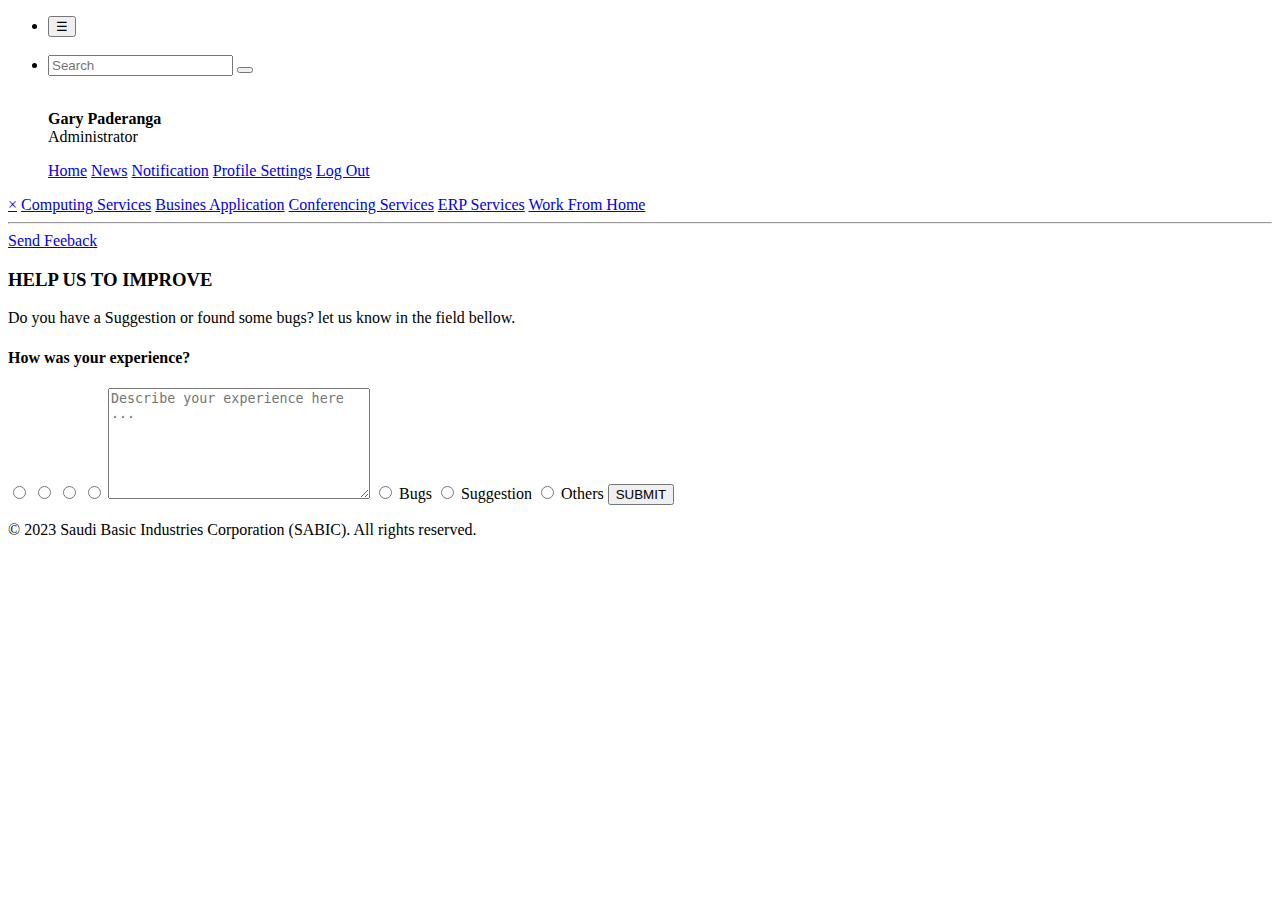
==== feeback.html @ 1bcedbf1 "Add files via upload" ====
<!DOCTYPE html>
<html lang="en">

<head>
    <meta charset="UTF-8">
    <meta name="viewport" content="width=device-width, initial-scale=1.0">
    <title>Feedback</title>
    <link rel="stylesheet" href="css/style.css">
    <script src="https://kit.fontawesome.com/94175543d4.js" crossorigin="anonymous"></script>
    <script src="/js/script.js"></script>
</head>

<body>
    <div class="container">
        <nav class="topnav">
            <ul>

                <li>
                    <div>
                        <button class="openbtn" onclick="openNav()">&#9776;</button>
                    </div>
                    <div class="logo">
                        <img src="/img/SABIC-LOGO_tcm1010-14323.svg" alt="" srcset="">
                    </div>


                </li>


                <li>
                    <div>
                        <input type="search" placeholder="Search" name="" id="">
                        <button class="btn-search" type="button"><i
                                class="fa-solid fa-magnifying-glass fa-lg"></i></button>
                    </div>
                    <div class="a-icon hide-mini">
                        <a href="home.html"><i class="fa-sharp fa-solid fa-house"></i></a>
                    </div>
                    <div class=" a-icon hide-mini">
                        <a href="news.html"><i class="fa-sharp fa-solid fa-newspaper"></i></a>

                    </div>
                    <div class=" a-icon hide-mini">
                        <a href="notification.html"><i class="fa-solid fa-bell"></i></a>
                    </div>

                    <div class="dropdown">
                        <a class="dropbtn">
                            <img class="profile-thmb" src="img/136115789_a40f_2.jpg" alt="" srcset="">
                            <p class="profile-label"><b>Gary Paderanga</b><br>Administrator</p>
                        </a>
                        <div class="dropdown-content">
                            <!-- <div class="show-mini"> -->
                            <a class="show-mini" href="home.html"><i class="fa-sharp fa-solid fa-house"></i>Home</a>
                            <a class="show-mini" href="news.html"><i class="fa-sharp fa-solid fa-newspaper"></i>News</a>
                            <a class="show-mini" href="notification.html"><i class="fa-solid fa-bell"></i>
                                Notification</a>

                            <!-- </div> -->
                            <a href="profileSettings.html"><i class="fa-solid fa-gear"></i>Profile Settings</a>
                            <a href="index.html"><i class="fa-solid fa-power-off"></i> Log Out</a>

                        </div>
                    </div>
                </li>
            </ul>
        </nav>
        <main>
            <!-- sidepanel -->
            <div id="mySidepanel" class="sidepanel">
                <a href="javascript:void(0)" class="closebtn" onclick="closeNav()">&times;</a>
                <a href="#"><i class="fa-solid fa-computer"></i>Computing Services</a>
                <a href="#"><i class="fa-solid fa-business-time"></i>Busines Application</a>
                <a href="#"><i class="fa-solid fa-headset"></i>Conferencing Services</a>
                <a href="#"><i class="fa-solid fa-list"></i>ERP Services</a>
                <a href="#"><i class="fa-solid fa-house"></i>Work From Home</a>
                <hr>
                <a href="feeback.html">Send Feeback</a>
            </div>
            <!-- sidepanel -->
            <div class="feeback-from">
                <div class="feeback-from-div">
                    <h3>HELP US TO IMPROVE</h3>
                    <p>Do you have a Suggestion or found some bugs?
                        let us know in the field bellow.
                    </p>
                </div>

                <div class="questioner">
                    <h4>How was your experience?</h4>
                    
                        <input type="radio" id="radioButton1" name="options">
                        <label for="radioButton1" class="icon">
                            <i class="fa-regular fa-face-smile"></i>
                        </label>
                    
                        <input type="radio" id="radioButton2" name="options">
                        <label for="radioButton2" class="icon">
                            <i class="fa-regular fa-face-frown"></i>
                        </label>
                    
                        <input type="radio" id="radioButton3" name="options">
                        <label for="radioButton3" class="icon">
                            <i class="fa-regular fa-face-meh"></i>
                        </label>
                

                    <input type="radio" name="Bug" id="">

                   
                    <textarea name="" id="" cols="30" rows="7" placeholder="Describe your experience here ..."></textarea>

                    <input type="radio" id="radioButton4" name="category">
                        <label for="radioButton4" class="text"> Bugs </label>

                        <input type="radio" id="radioButton5" name="category">
                        <label for="radioButton5" class="text"> Suggestion </label>

                        <input type="radio" id="radioButton6" name="category">
                        <label for="radioButton6" class="text"> Others </label>

                        <button class="btn-blue">SUBMIT</button>

                </div>


            </div>



        </main>
        <footer>
            <p>
                <!-- <a href="">Terms and Conditions Privacy</a> <br> -->
                © 2023 Saudi Basic Industries Corporation (SABIC). All rights reserved.
            </p>
        </footer>
    </div>



</body>

</html>
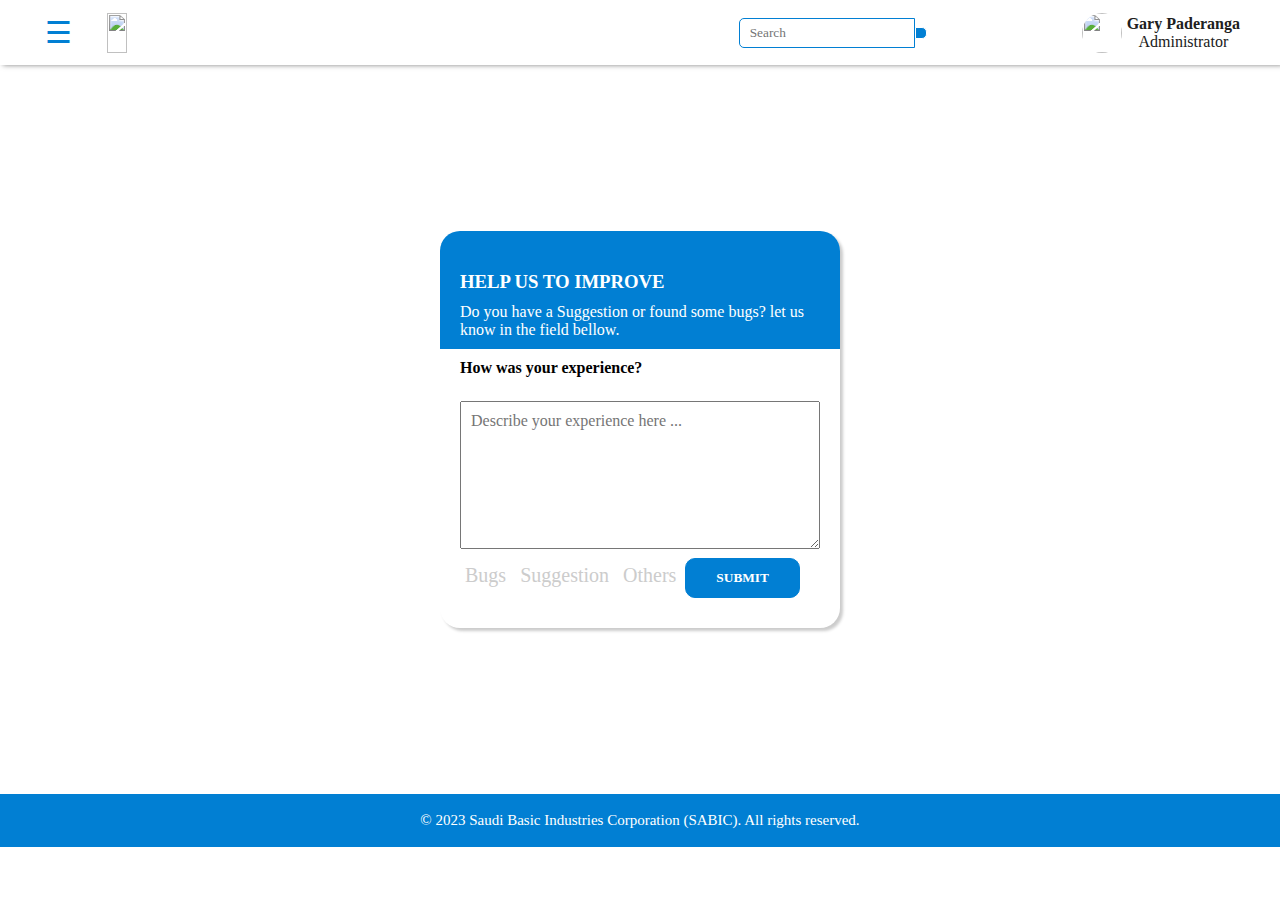
==== commit efc11d7b: "Update feeback.html" ====
--- a/feeback.html
+++ b/feeback.html
@@ -7,7 +7,7 @@
     <title>Feedback</title>
     <link rel="stylesheet" href="css/style.css">
     <script src="https://kit.fontawesome.com/94175543d4.js" crossorigin="anonymous"></script>
-    <script src="/js/script.js"></script>
+    <script src="js/script.js"></script>
 </head>
 
 <body>
@@ -20,7 +20,7 @@
                         <button class="openbtn" onclick="openNav()">&#9776;</button>
                     </div>
                     <div class="logo">
-                        <img src="/img/SABIC-LOGO_tcm1010-14323.svg" alt="" srcset="">
+                        <img src="img/SABIC-LOGO_tcm1010-14323.svg" alt="" srcset="">
                     </div>
 
 
@@ -141,4 +141,4 @@
 
 </body>
 
-</html>+</html>
--- a/css/style.css
+++ b/css/style.css
@@ -0,0 +1,892 @@
+:root {
+    --blue: #017FD3;
+    --yellow: #FEB300;
+    --black: #202020;
+}
+
+* {
+    margin: 0;
+    padding: 0;
+    box-sizing: border-box;
+    font-family: montserrat;
+}
+
+@font-face {
+    font-family: montserrat;
+    src: url(font/Montserrat-Regular.ttf);
+}
+
+legend {
+    font-size: 20px;
+}
+
+label {
+    /* margin-top: 15px; */
+    font-size: 14px;
+}
+
+ul {
+    list-style-type: none;
+}
+
+a {
+    text-decoration: none;
+}
+input[type=email],
+input[type=text],
+input[type=password],
+select {
+    border: 1px solid var(--blue);
+    border-radius: 5px;
+    height: 30px;
+    margin: 5px 0 15px 0;
+    padding-left: 10px;
+}
+
+/* input[type=text]:focus{
+    box-shadow: 3px 3px 3px var(--blue);
+} */
+.loginBg {
+    /* background-image: url(img/SABIClog0.png); */
+    background-image: url(img/SABIClogo.png);
+
+    background-position: center;
+    background-repeat: no-repeat;
+    background-size: cover;
+    width: 100%;
+    height: 100vh;
+    display: flex;
+    align-items: center;
+    justify-content: center;
+    /* opacity: 30%; */
+}
+
+
+.form {
+    width: 375px;
+    background: white;
+    padding: 20px;
+    border-radius: 20px;
+    box-shadow: 3px 3px 3px rgba(0, 0, 0, 0.5);
+    /* z-index: 1; */
+}
+
+.form fieldset {
+    padding: 15px;
+    border: 1px solid var(--blue);
+    border-radius: 10px;
+}
+
+.login-input {
+    display: flex;
+    flex-direction: column;
+}
+
+.login-input a {
+    text-decoration: none;
+    text-align: center;
+    padding: 8px 20px;
+    font-size: 16px;
+    font-weight: bold;
+    border-radius: 10px;
+    background: var(--blue);
+    color: white;
+    width: fit-content;
+    margin: 0 auto;
+}
+
+.btn-blue {
+    background: var(--blue);
+    height: 40px;
+    width: fit-content;
+    padding: 0 30px;
+    border: 1px solid var(--blue);
+    color: white;
+    font-weight: bold;
+    border-radius: 10px;
+    margin: 0 auto;
+
+}
+
+.btn-blue:hover,
+.login-input a:hover,
+.btn-search:hover,
+.search:hover {
+    /* background: #017fd3a9; */
+    background: var(--yellow);
+    /* font-weight: bold; */
+    /* color: var(--yellow); */
+    color: white;
+    border: 0px solid var(--blue);
+}
+
+.search {
+    border: 1px solid transparent;
+    padding: 7px 7px;
+    background: var(--blue);
+    border-radius: 5px;
+    color: white;
+    margin-top: 5px;
+
+}
+
+input[type=search] {
+    border: 1px solid var(--blue);
+    /* border-radius: 5px; */
+    border-top-left-radius: 5px;
+    border-bottom-left-radius: 5px;
+
+    height: 30px;
+    padding-left: 10px;
+}
+
+.btn-search {
+    border: 1px solid;
+    font-size: 17px;
+    padding: 5px;
+    color: white;
+    background-color: #017FD3;
+    /* height: 40px; */
+    border-top-right-radius: 5px;
+    border-bottom-right-radius: 5px;
+}
+
+
+
+.container {
+    width: 100%;
+    display: flex;
+    flex-direction: column;
+}
+
+.logo {
+    height: 40px;
+}
+
+img {
+    height: 100%;
+    width: 100%;
+    object-fit: cover;
+}
+
+.topnav {
+    background: white;
+    box-shadow: 3px 0 5px rgba(0, 0, 0, 0.5);
+
+}
+
+.topnav,
+.topnav ul,
+.topnav ul li {
+    display: flex;
+    flex-wrap: nowrap;
+    flex-direction: row;
+    justify-content: space-between;
+    align-items: center;
+
+}
+
+.a-icon i {
+    color: var(--blue);
+    font-size: 23px;
+
+}
+
+.topnav ul {
+    width: 100%;
+    padding: 5px 20px;
+    /* background: #00000059;    */
+}
+
+.topnav ul li div,
+.topnav ul li div a {
+    margin: 0 10px;
+    display: flex;
+    align-items: center;
+}
+
+.topnav ul li div a {
+    color: var(--black);
+}
+
+.openbtn:hover,
+.a-icon i:hover {
+    color: var(--yellow);
+}
+
+.profile-thmb {
+    width: 40px;
+    height: 40px;
+    border-radius: 50%;
+    margin: 0 5px
+}
+
+.profile-label {
+    text-align: center;
+}
+
+/* sidebarr */
+/* The sidepanel menu */
+.sidepanel {
+    height: 100vh;
+    /* Specify a height */
+    width: 0;
+    /* 0 width - change this with JavaScript */
+    position: fixed;
+    /* Stay in place */
+    z-index: 1;
+    /* Stay on top */
+    top: 70px;
+    left: 0;
+    background-color: var(--blue);
+    /* Black*/
+    overflow-x: hidden;
+    /* Disable horizontal scroll */
+    padding-top: 60px;
+    /* Place content 60px from the top */
+    transition: 0.5s;
+    /* 0.5 second transition effect to slide in the sidepanel */
+}
+
+/* The sidepanel links */
+.sidepanel a {
+    padding: 8px 8px 8px 20px;
+    text-decoration: none;
+    margin: 3px 0;
+    /* font-size: 25px; */
+    color: white;
+    display: block;
+    transition: 0.3s;
+}
+
+.sidepanel i {
+    margin: 0 5px;
+}
+
+/* When you mouse over the navigation links, change their color */
+.sidepanel a:hover {
+    color: var(--yellow);
+    background: white;
+}
+
+/* Position and style the close button (top right corner) */
+.sidepanel .closebtn {
+    position: absolute;
+    top: 0;
+    right: 25px;
+    font-size: 36px;
+    margin-left: 50px;
+}
+
+.closebtn:hover {
+    background-color: transparent !important;
+}
+
+/* Style the button that is used to open the sidepanel */
+.openbtn {
+    /* display: none; */
+    font-size: 30px;
+    cursor: pointer;
+    background-color: transparent;
+    color: var(--blue);
+    padding: 10px 15px;
+    border: none;
+}
+
+/* Dropdown Button */
+.dropbtn {
+
+    color: white;
+    /* padding: 16px; */
+    font-size: 16px;
+    border: none;
+}
+
+/* The container <div> - needed to position the dropdown content */
+.dropdown {
+    position: relative;
+    display: inline-block;
+    /* height: 100%;
+    background: #000; */
+}
+
+.show-mini {
+    display: none !important;
+}
+
+
+.dropdown:hover a {
+    /* background-color: var(--blue); */
+    color: var(--blue);
+}
+
+/* Dropdown Content (Hidden by Default) */
+.dropdown-content {
+    display: none !important;
+    position: absolute;
+    background-color: white;
+    min-width: 100%;
+    box-shadow: 3px 3px 3px rgba(0, 0, 0, 0.2);
+    z-index: 1;
+    top: 40px;
+    border-radius: 10px;
+    padding: 10px 0;
+
+}
+
+/* Links inside the dropdown */
+.dropdown-content a {
+    color: black;
+    padding: 12px 16px;
+    text-decoration: none;
+    display: block;
+    border-radius: 5px;
+
+}
+
+.dropdown-content a i {
+    margin-right: 5px;
+
+}
+
+/* Change color of dropdown links on hover */
+.dropdown-content a:hover {
+    /* background-color: #ddd; */
+    background-color: var(--blue);
+    color: white;
+}
+
+/* Show the dropdown menu on hover */
+.dropdown:hover .dropdown-content,
+.dropdown:hover .dropdown-content {
+    display: block !important;
+    flex-direction: column;
+    align-items: first baseline;
+
+}
+
+
+main {
+    min-height: 81vh;
+    height: fit-content;
+    display: flex;
+    flex-wrap: wrap;
+    flex-direction: column;
+    align-content: space-around;
+    align-items: center;
+    justify-content: center;
+}
+
+.ctm img {
+    /* width: 30vw; */
+
+    margin: 20px 0 0px 0;
+
+}
+
+.goals {
+    display: flex;
+    flex-wrap: wrap;
+    /* width: 70%; */
+    justify-content: center;
+}
+
+.goals div {
+    width: 400px;
+
+    /* background: #000000be; */
+    margin: 15px;
+    overflow: hidden;
+    border-radius: 15px;
+    box-shadow: 3px 3px 3px rgba(0, 0, 0, 0.37);
+}
+
+.goals1 {
+    background: var(--blue);
+    color: white;
+    padding: 10px;
+
+}
+
+.goals2 {
+    background: var(--yellow);
+    color: white;
+    padding: 10px;
+
+}
+
+.goals div li {
+    margin-left: 30px;
+    margin-top: 10px;
+    margin-bottom: 10px;
+    list-style-type: circle;
+
+}
+
+.services {
+
+    display: flex;
+    flex-wrap: wrap;
+    justify-content: space-evenly;
+}
+
+.services-card {
+    text-align: center;
+    box-shadow: 3px 3px 3px rgba(0, 0, 0, 0.37);
+    width: 150px;
+    padding: 20px;
+    border: 1px;
+    border-radius: 10px;
+    border: #ccc 1px solid;
+    color: var(--blue);
+    margin: 15px;
+}
+
+.services-card div {
+    margin-top: 10px;
+}
+
+.services-card:hover {
+    color: var(--yellow);
+    box-shadow: 5px 5px 5px rgba(0, 0, 0, 0.37);
+}
+
+.services-card i {
+    font-size: 50px;
+}
+
+.news-section {
+
+    margin: 20px;
+    padding: 15px;
+    display: flex;
+    flex-direction: column;
+    flex-wrap: wrap;
+    width: 65%;
+    border-radius: 20px;
+    border: 1px solid #ccc;
+    box-shadow: 3px 3px 3px rgba(0, 0, 0, 0.37);
+
+}
+
+.items-row {
+    display: flex;
+    flex-direction: row;
+    align-content: flex-start;
+    flex-wrap: wrap;
+    justify-content: space-evenly;
+}
+
+.news-section a:hover .news-details h5 {
+    color: var(--yellow);
+    text-decoration: underline;
+}
+
+.news-section a:hover .news-item {
+    box-shadow: 3px 3px 5px #ccc;
+    border-radius: 10px;
+    border: 1px solid #ccc;
+}
+
+.news-item {
+    display: flex;
+    flex-direction: column;
+    flex-wrap: wrap;
+    padding: 10px;
+    margin: 5px;
+    height: 250px;
+
+}
+
+
+.news-details {
+    padding: 5px;
+    text-align: justify;
+    color: var(--black);
+    width: 230px;
+
+}
+
+.news-details span {
+    font-size: 13px;
+    margin-top: 5px;
+}
+
+
+.news-thmb {
+    width: 230px;
+    height: 100px;
+    margin-bottom: 5px;
+
+}
+
+.news-thmb img {
+    width: 100%;
+    height: 100%;
+    object-fit: cover;
+    object-position: center;
+}
+
+.date {
+    font-size: 12px;
+}
+
+.filter {
+    background: #F6F6F6;
+    margin-top: 20px;
+    border-radius: 10px;
+    padding: 10px 15px 15px 15px;
+}
+
+.filter-contanier {
+    display: flex;
+    flex-wrap: wrap;
+    flex-direction: row;
+    align-items: center;
+
+}
+
+.filter-contanier div {
+    display: flex;
+    flex-direction: column;
+    margin: 0 7px;
+}
+
+.filter fieldset {
+    border: 1px solid var(--blue);
+    border-radius: 10px;
+    background: white;
+}
+
+.fullnews-container {
+    margin: 20px;
+    display: flex;
+    flex-wrap: wrap;
+    flex-direction: column;
+    box-shadow: 3px 3px 5px #ccc;
+    border-radius: 20px;
+    width: 70%;
+    padding: 20px;
+}
+
+.fullnews-details {
+    display: flex;
+    flex-wrap: wrap;
+
+}
+
+.fullnews-details p {
+    line-height: 1.5;
+    text-indent: 40px;
+    font-size: 14px;
+    text-align: justify;
+}
+
+.fullnews-img {
+    width: 400px;
+    height: 300px;
+    margin: 10px;
+    float: left;
+}
+
+.notification_container {
+    width: 70%;
+    min-height: inherit;
+    margin: 20px;
+    padding: 20px;
+    border: 10px;
+    border: 1px solid #ccc;
+    border-radius: 10px;
+}
+
+.notification_container hr {
+    margin: 10px 0;
+}
+
+.notification_container i {
+    margin-right: 5px;
+
+}
+
+.notification-item {
+
+    margin-left: 20px;
+    display: flex;
+    flex-direction: row;
+    margin: 20px 0 0 30px;
+    border: 1px solid #ccc;
+    border-radius: 10px;
+    padding: 10px;
+}
+
+.notification-item:hover {
+    box-shadow: 3px 3px 3px #ccc;
+}
+
+.notification_container h1 {
+    color: var(--blue);
+}
+
+.noti-icon {
+    font-size: 30px;
+
+}
+
+.noti-details {
+    display: flex;
+    flex-direction: column;
+    width: inherit;
+    margin-left: 5px;
+}
+
+.noti-details h3 {
+    color: var(--blue);
+}
+
+.noti-details span {
+    color: var(--black);
+    margin: 5px 0;
+    font-size: 12px;
+}
+
+.notification-item a {
+    color: var(--black);
+}
+
+.notification-item:hover h3,
+.notification-item:hover i {
+    color: var(--yellow);
+}
+
+.noti-col {
+    display: flex;
+    flex-direction: column;
+}
+
+.feeback-from {
+    width: 400px;
+    overflow: hidden;
+    /* padding:30px; */
+    display: flex;
+    flex-wrap: wrap;
+    border-radius: 20px;
+    box-shadow: 3px 3px 3px #ccc;
+}
+
+.feeback-from-div {
+    padding: 40px 20px 0px 20px;
+    background: var(--blue);
+    color: white;
+}
+
+.feeback-from-div p {
+    margin: 10px 0;
+}
+
+/* Hide the default radio button */
+ input[type="radio"] {
+    display: none;
+  
+}
+
+/* Style the label as an icon */
+ label.icon {
+    display: inline-block;
+    font-size: 30px;
+    border-radius: 50%;
+    cursor: pointer;
+    text-align: center;
+    line-height: 24px;
+    margin: 10px 5px;
+    color: #ccc;
+}
+label.text {
+    display: inline-block;
+    font-size: 20px;
+    border-radius: 50%;
+    cursor: pointer;
+    text-align: center;
+    line-height: 24px;
+    margin: 10px 5px;
+    color: #ccc;
+}
+
+/* Change the background color of the label when selected */
+ input[type="radio"]:checked+label.icon, input[type="radio"]:checked+label.text {
+    /* background-color: #a0a0a0; */
+    color: var(--yellow);
+}
+.questioner{
+    margin: 10px 20px 30px 20px;
+}
+.questioner textarea{
+    width: 100%;
+    resize: vertical;
+    font-size: 12px;
+    padding: 10px;
+    font-size: 16px;
+}
+.profile-page{
+    display: flex;
+    flex-wrap: wrap;
+    justify-content: center;
+}
+.upload-img, .edit-profile{
+    display: flex;
+    flex-direction: column;
+    box-shadow: 3px 3px 3px #ccc;
+    padding: 30px;
+    border-radius: 10px;
+    height: fit-content;
+    margin: 20px 10px;
+}
+.upload-img div{
+    text-align: center;
+    margin:5px 0;
+}
+.display-profile{
+    overflow: hidden;
+    border-radius:50% ;
+    height: 150px;
+}
+.edit-profile{
+    width: 350px
+}
+.edit-profile fieldset{
+    padding:20px;
+    border-radius: 10px;
+
+}
+.edit-profile form div h3{
+    margin:5px 0;
+}
+
+/* Hide the default file input */
+input[type="file"] {
+    display: none !important;
+  }
+
+  /* Style the custom button */
+  .custom-file-button {
+    display: inline-block;
+    padding: 8px 15px;
+    border-radius: 5px;
+    cursor: pointer;
+  }
+  
+  .grp-col{
+    display: flex;
+    flex-direction: column;
+   
+  }
+  
+
+
+
+footer {
+    Padding: 18px 0;
+    background-color: var(--blue);
+    text-align: center;
+    font-size: 15px;
+    color: white;
+}
+
+@media (max-width:1000px) {
+
+    .news-details {
+        width: 60%;
+    }
+
+    .news-item {
+        flex-direction: row;
+        height: fit-content;
+        justify-content: center;
+    }
+
+    .news-section {
+        width: 80%;
+    }
+
+    .filter-contanier select {
+        margin-top: 5px !important;
+    }
+
+    .filter-contanier div {
+        width: 30%;
+    }
+
+    .fullnews-container {
+        width: 100%;
+    }
+}
+
+@media (max-width:861px) {
+
+    .dropdown:hover .dropdown-content,
+    .dropdown:hover .dropdown-content .show-mini {
+        display: block !important;
+        flex-direction: column;
+        align-items: first baseline;
+    }
+
+    .show-mini {
+        display: block;
+    }
+
+    .hide-mini {
+        display: none !important;
+    }
+
+
+}
+
+@media (max-width:670px) {
+    .openbtn {
+        position: absolute;
+        float: left;
+        left: 0;
+    }
+
+    .topnav ul {
+        flex-direction: column;
+    }
+
+    .topnav ul li div {
+        justify-content: space-between;
+    }
+
+    .topnav ul li div {
+        margin: 5px 0;
+    }
+}
+
+@media (max-width:500px) {
+
+    .news-section {
+        width: 100%;
+    }
+
+    .news-details {
+        width: 100%;
+    }
+
+    .dropdown p {
+        font-size: 10px;
+    }
+
+    .filter-contanier div {
+        width: 100%;
+    }
+
+    .search {
+        margin-bottom: 10px;
+    }
+
+    .fullnews-img {
+        width: 300px;
+        height: 200px;
+        float: none;
+        display: block;
+    }
+
+}
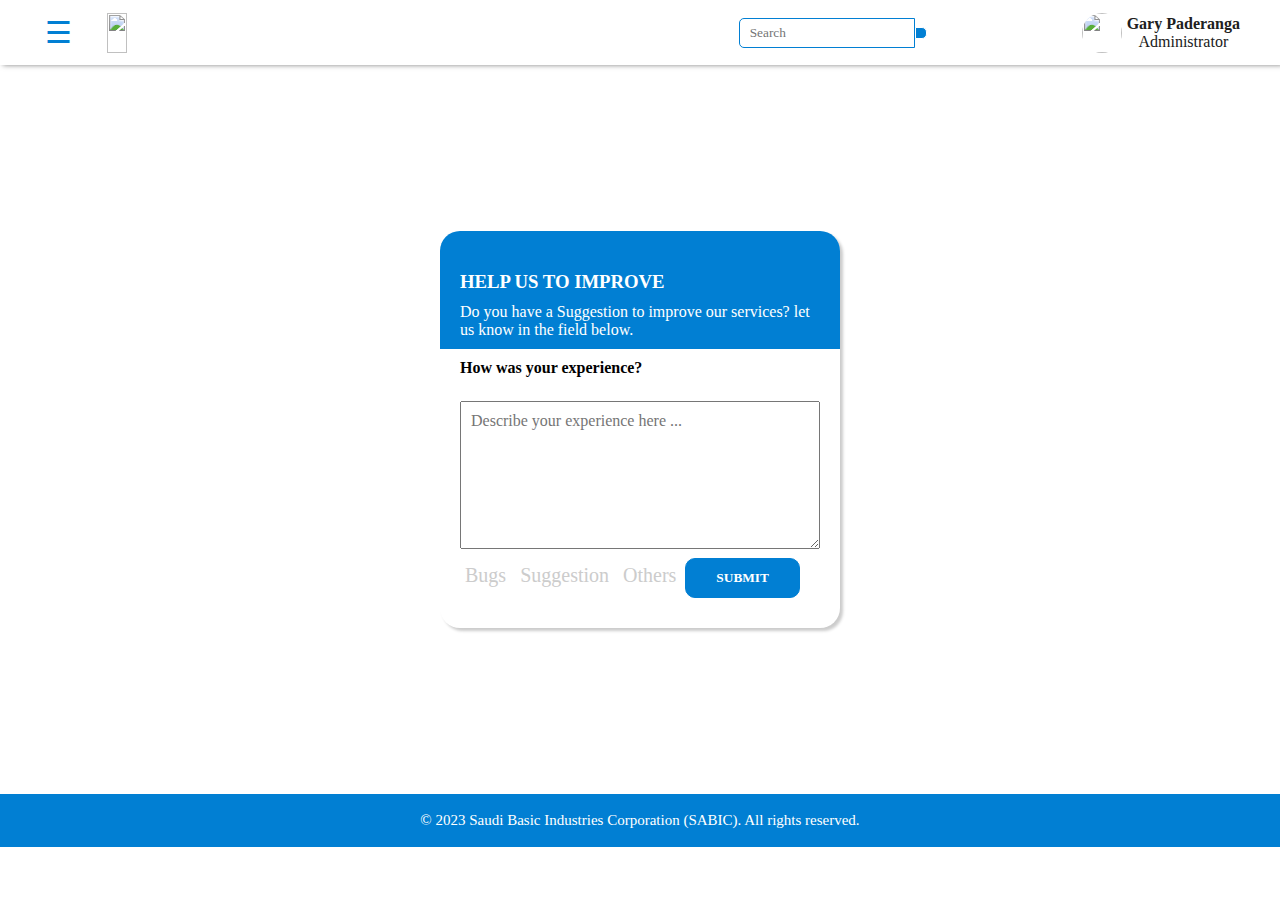
==== commit 369c37a6: "Update feeback.html" ====
--- a/feeback.html
+++ b/feeback.html
@@ -81,8 +81,8 @@
             <div class="feeback-from">
                 <div class="feeback-from-div">
                     <h3>HELP US TO IMPROVE</h3>
-                    <p>Do you have a Suggestion or found some bugs?
-                        let us know in the field bellow.
+                    <p>Do you have a Suggestion to improve our services?
+                        let us know in the field below.
                     </p>
                 </div>
 
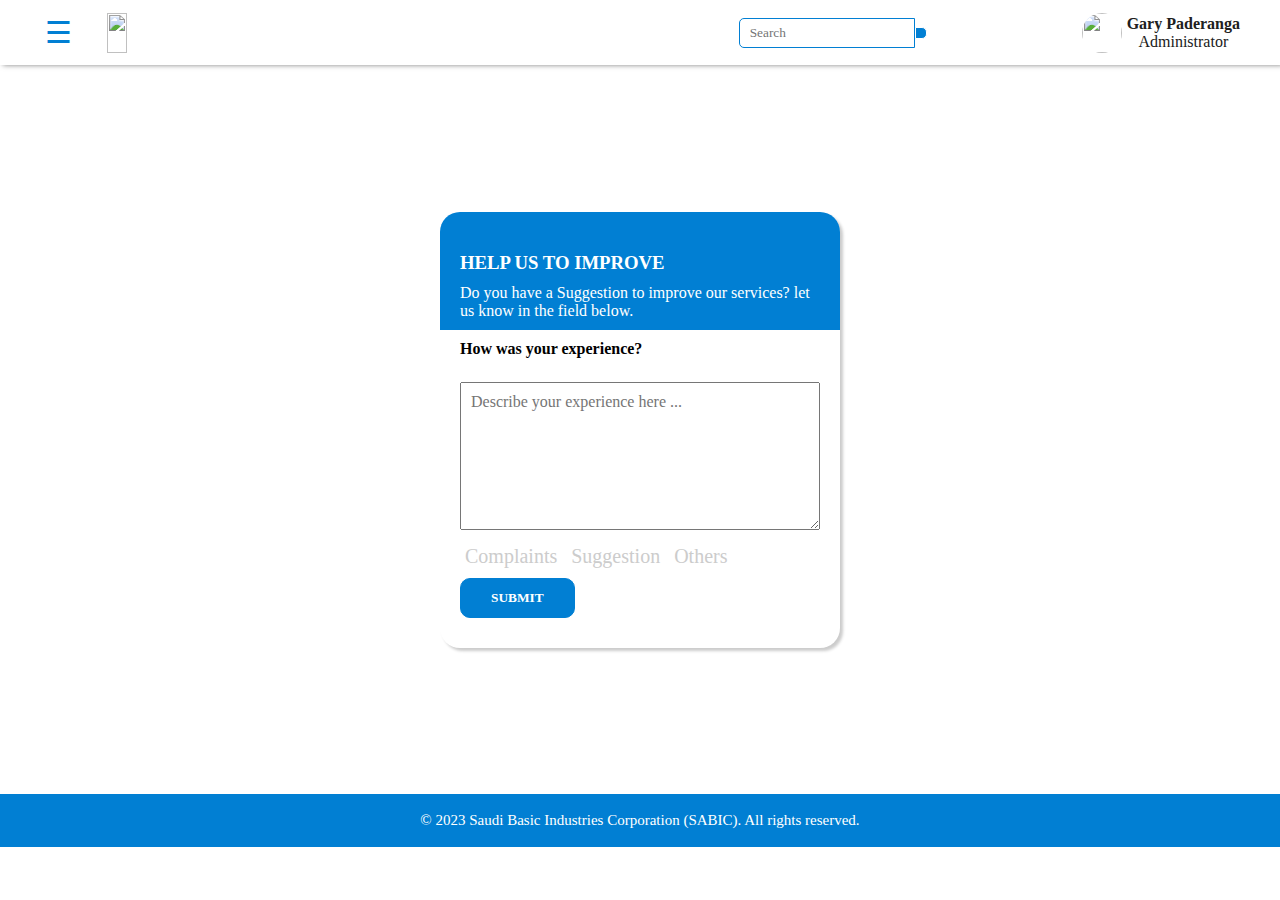
==== commit 5aa31b32: "Update feeback.html" ====
--- a/feeback.html
+++ b/feeback.html
@@ -110,8 +110,8 @@
                    
                     <textarea name="" id="" cols="30" rows="7" placeholder="Describe your experience here ..."></textarea>
 
-                    <input type="radio" id="radioButton4" name="category">
-                        <label for="radioButton4" class="text"> Bugs </label>
+                        <input type="radio" id="radioButton4" name="category">
+                        <label for="radioButton4" class="text"> Complaints </label>
 
                         <input type="radio" id="radioButton5" name="category">
                         <label for="radioButton5" class="text"> Suggestion </label>
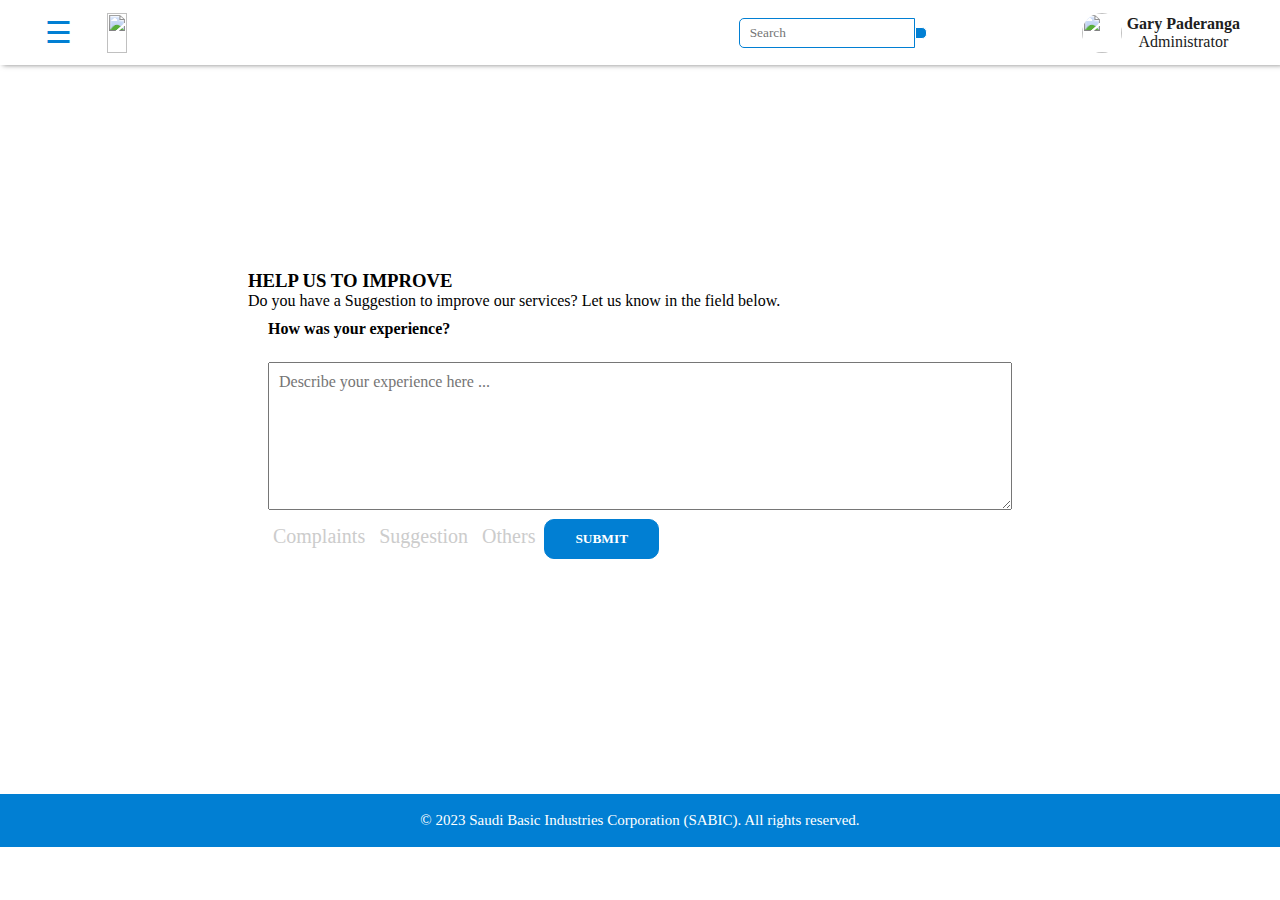
==== commit 3587bd76: "Update feeback.html" ====
--- a/feeback.html
+++ b/feeback.html
@@ -75,14 +75,14 @@
                 <a href="#"><i class="fa-solid fa-list"></i>ERP Services</a>
                 <a href="#"><i class="fa-solid fa-house"></i>Work From Home</a>
                 <hr>
-                <a href="feeback.html">Send Feeback</a>
+                <a href="feedback.html">Send Feedback</a>
             </div>
             <!-- sidepanel -->
-            <div class="feeback-from">
-                <div class="feeback-from-div">
+            <div class="feedback-from">
+                <div class="feedback-from-div">
                     <h3>HELP US TO IMPROVE</h3>
                     <p>Do you have a Suggestion to improve our services?
-                        let us know in the field below.
+                        Let us know in the field below.
                     </p>
                 </div>
 
